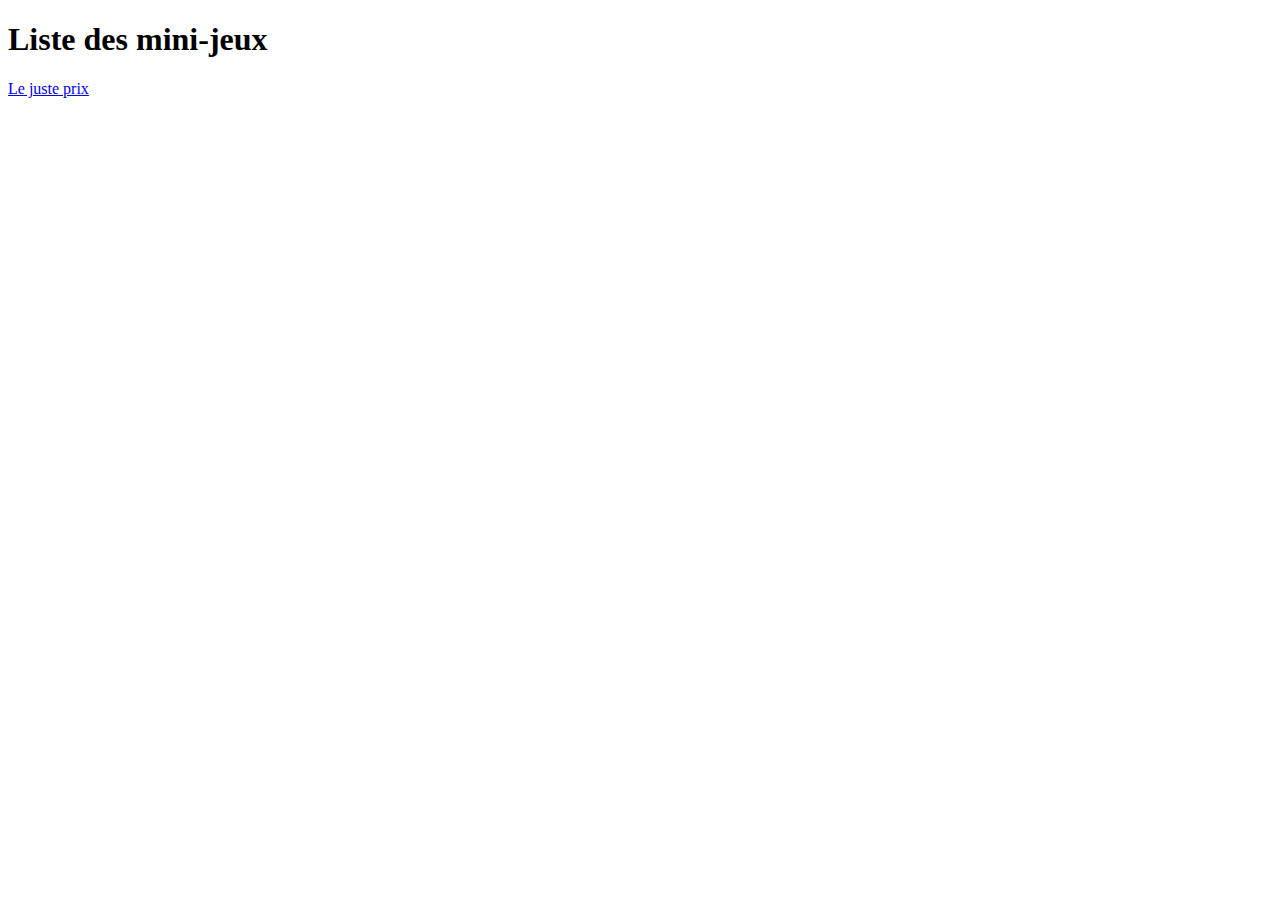
==== index.html @ 74a3d343 "first commit" ====
<!DOCTYPE html>
<html>
  <head>
    <meta charset="UTF-8">
    <meta http-equiv="X-UA-Compatible" content="IE-Edge">
    <meta name="viewport" content="width=device-width, initial-scale=1.0">
    <title>Mini jeux Javascript</title>
  </head>
  <body>
    <h1>Liste des mini-jeux</h1>

    <div>
      <a href="JustePrix/justeprix.html">Le juste prix</a>
    </div>
  </body>
</html>
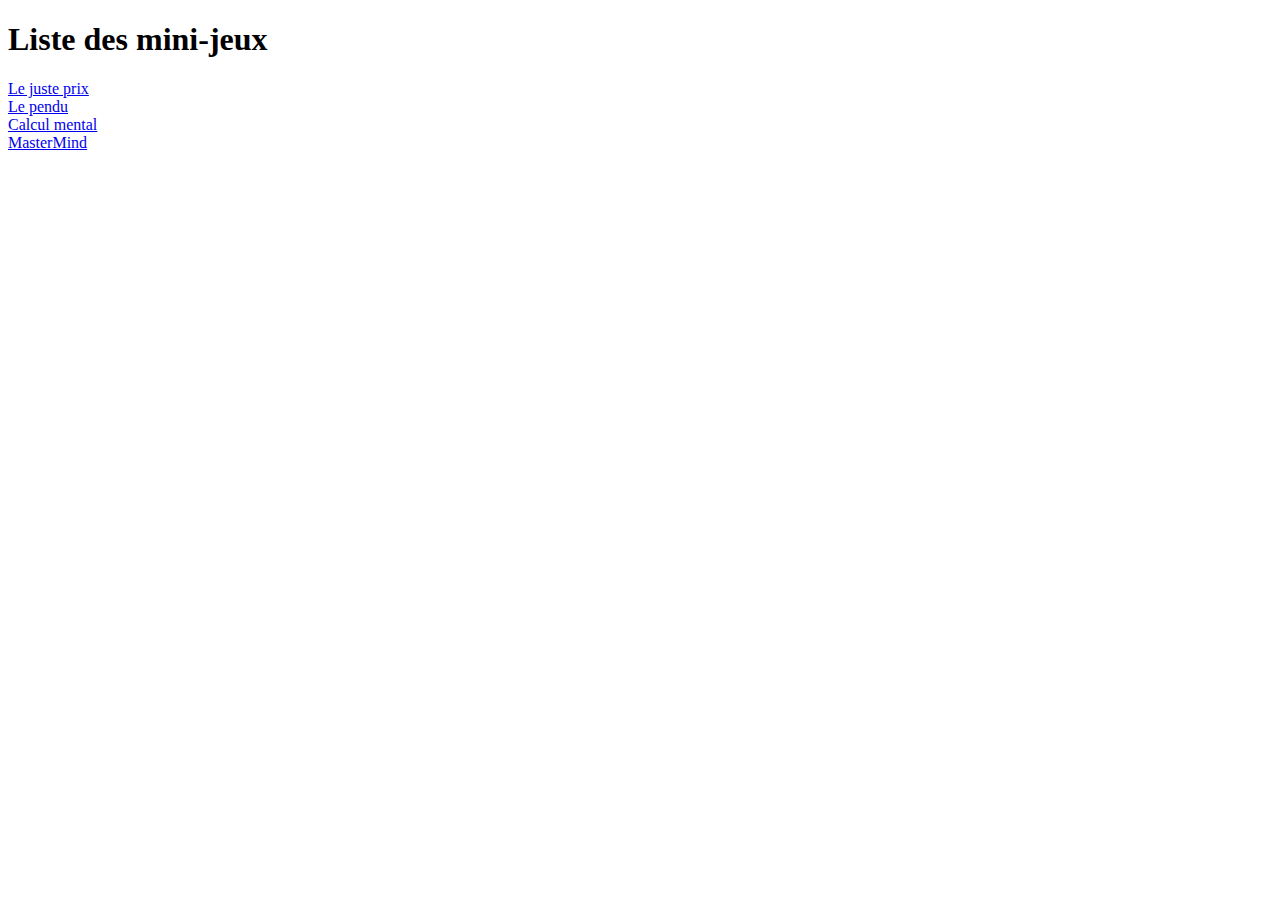
==== commit 15066a40: "mini_jeux" ====
--- a/index.html
+++ b/index.html
@@ -1,16 +1,25 @@
 <!DOCTYPE html>
-<html>
-  <head>
+<html lang="en">
+<head>
     <meta charset="UTF-8">
-    <meta http-equiv="X-UA-Compatible" content="IE-Edge">
+    <meta http-equiv="X-UA-Compatible" content="IE=edge">
     <meta name="viewport" content="width=device-width, initial-scale=1.0">
     <title>Mini jeux Javascript</title>
-  </head>
-  <body>
+</head>
+<body>
     <h1>Liste des mini-jeux</h1>
 
     <div>
-      <a href="JustePrix/justeprix.html">Le juste prix</a>
+        <a href="JustePrix/justeprix.html">Le juste prix</a>
     </div>
-  </body>
+    <div>
+        <a href="Pendu/pendu.html">Le pendu</a>
+    </div>
+    <div>
+        <a href="CalculMental/calcul.html">Calcul mental</a>
+    </div>
+    <div>
+        <a href="MasterMind/masterMind.html">MasterMind</a>
+    </div>
+</body>
 </html>